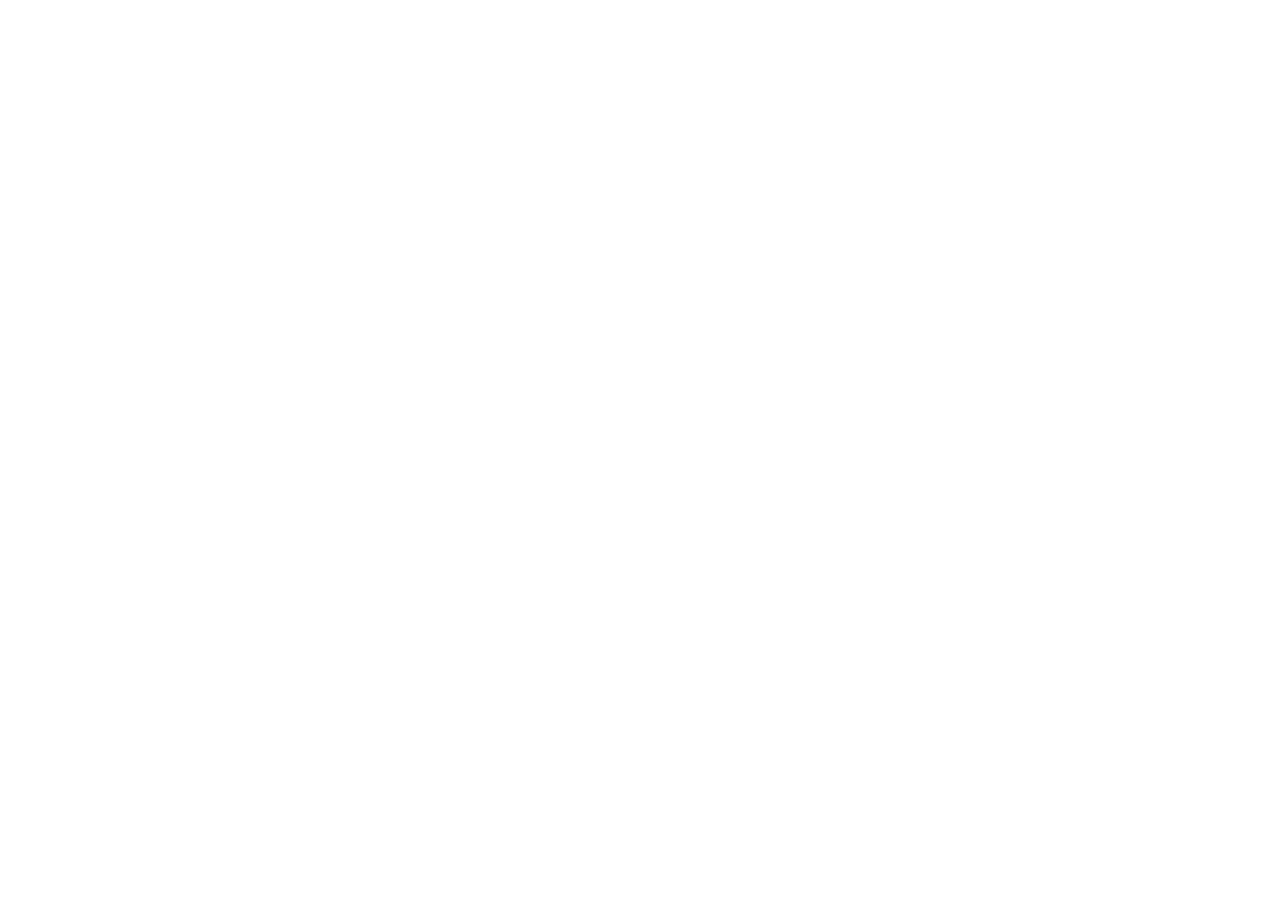
==== Ejercicio Practico 1/src/main/resources/templates/index.html @ c1436b23 "Primera version" ====
<!DOCTYPE html>
<html xmlns:th="http://www.thymeleaf.org"      
      xmlns="http://www.w3.org/1999/xhtml">    
    <head th:replace="~{layout/plantilla :: head}">        
        <title>Libreria</title>            
    </head>    
    <body>        
        <header th:replace="~{layout/plantilla :: header}"/>      
        <div style="text-align: center; margin-top: 20px;">
        <iframe width="560" height="315" src="https://www.youtube.com/embed/xgS318QOtRA?si=ADMLXXmvg3SWGnf2&amp;controls=0" title="YouTube video player" frameborder="0" allow="accelerometer; autoplay; clipboard-write; encrypted-media; gyroscope; picture-in-picture; web-share" allowfullscreen></iframe>
        </div>
        <footer th:replace="~{layout/plantilla :: footer}"/>              
    </body>
</html>
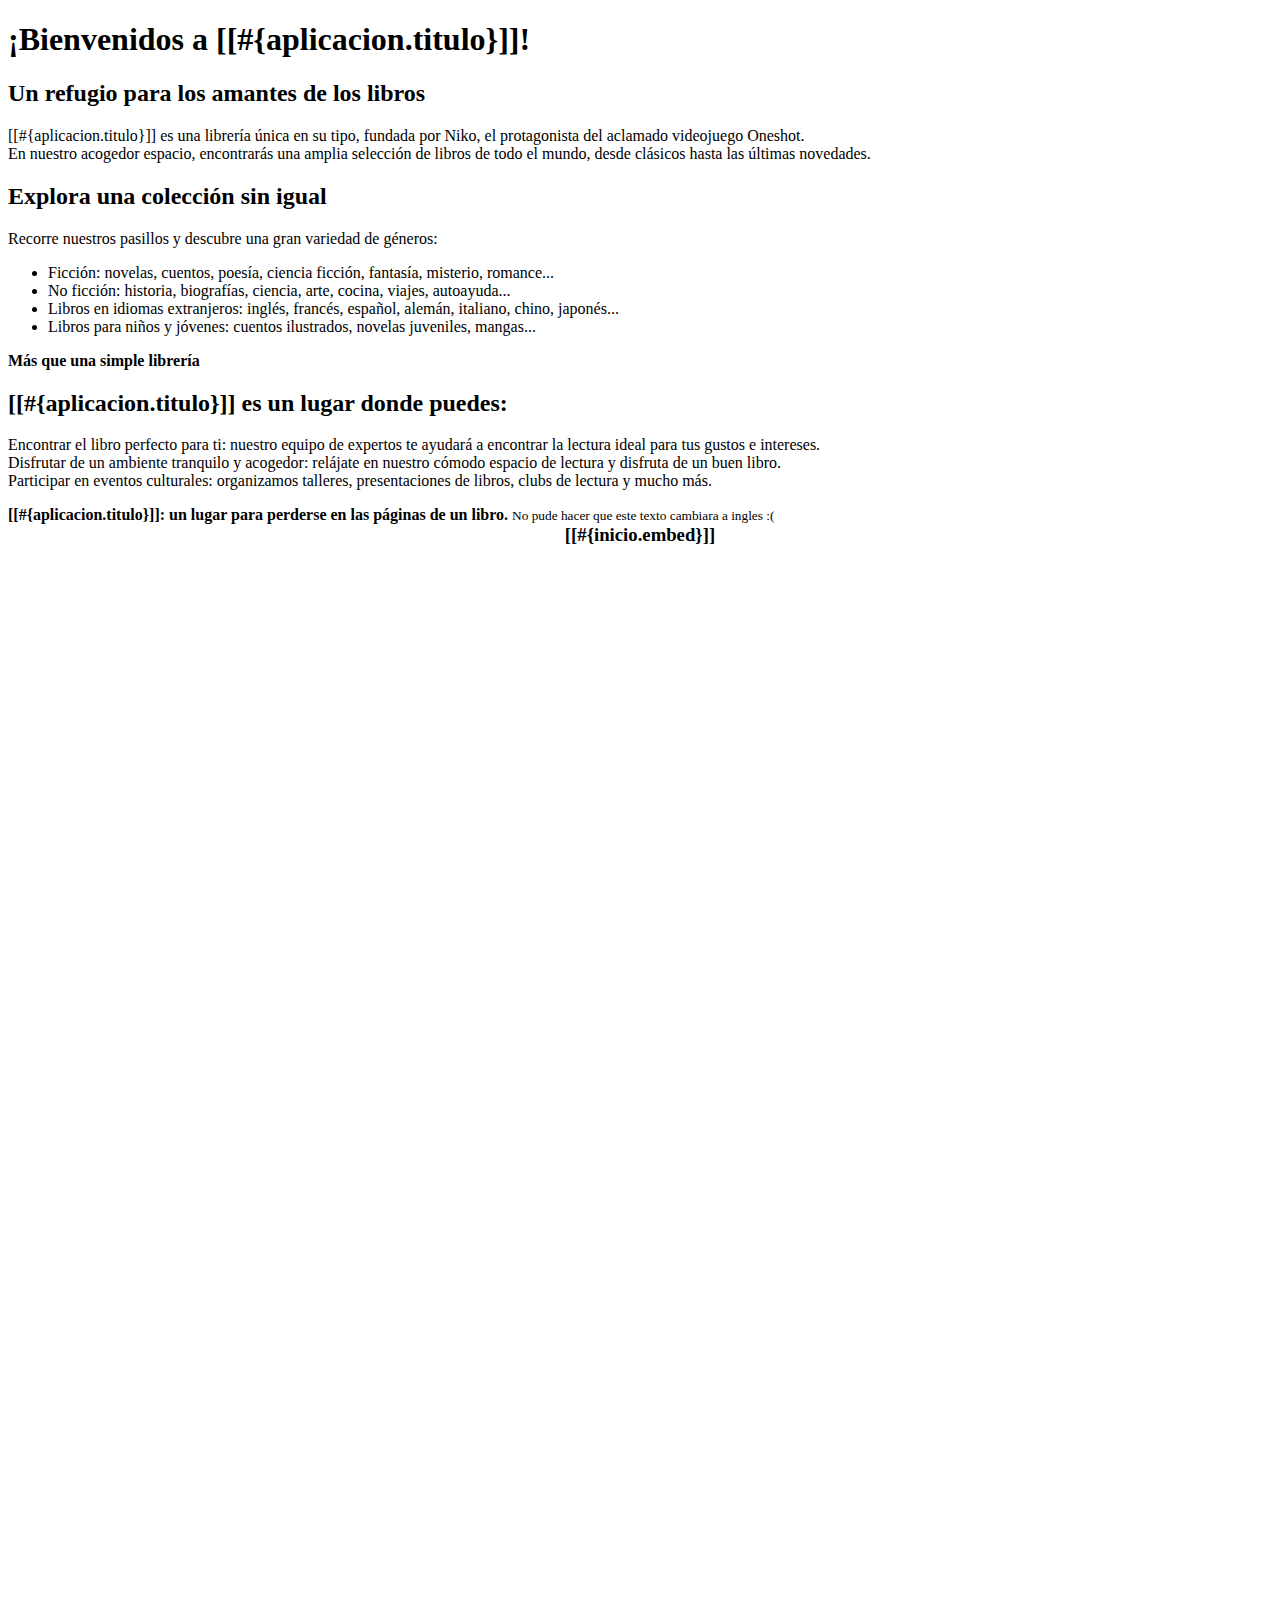
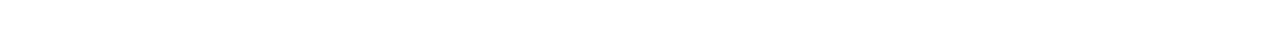
==== commit 6f6d30f9: "Entrega final" ====
--- a/Ejercicio Practico 1/src/main/resources/templates/index.html
+++ b/Ejercicio Practico 1/src/main/resources/templates/index.html
@@ -1,14 +1,43 @@
 <!DOCTYPE html>
 <html xmlns:th="http://www.thymeleaf.org"      
       xmlns="http://www.w3.org/1999/xhtml">    
-    <head th:replace="~{layout/plantilla :: head}">        
-        <title>Libreria</title>            
-    </head>    
+    <head th:replace="~{layout/plantilla :: head}"/>    
     <body>        
-        <header th:replace="~{layout/plantilla :: header}"/>      
-        <div style="text-align: center; margin-top: 20px;">
-        <iframe width="560" height="315" src="https://www.youtube.com/embed/xgS318QOtRA?si=ADMLXXmvg3SWGnf2&amp;controls=0" title="YouTube video player" frameborder="0" allow="accelerometer; autoplay; clipboard-write; encrypted-media; gyroscope; picture-in-picture; web-share" allowfullscreen></iframe>
-        </div>
+        <header th:replace="~{layout/plantilla :: header}"/>
+        <section class="main-content" style="flex-direction: row; flex-wrap: no-wrap;">
+            <section class="card" style="min-width: 0; word-break: break-word;">
+                <h1>¡Bienvenidos a [[#{aplicacion.titulo}]]!</h1>
+                <h2>Un refugio para los amantes de los libros</h2>
+                <p>
+                    [[#{aplicacion.titulo}]] es una librería única en su tipo, fundada por Niko, el protagonista del aclamado videojuego Oneshot.<br>
+                    En nuestro acogedor espacio, encontrarás una amplia selección de libros de todo el mundo, desde clásicos hasta las últimas novedades.
+                </p>
+                <h2>Explora una colección sin igual</h2>
+                <p>Recorre nuestros pasillos y descubre una gran variedad de géneros:
+                    <ul>
+                        <li>Ficción: novelas, cuentos, poesía, ciencia ficción, fantasía, misterio, romance...</li>
+                        <li>No ficción: historia, biografías, ciencia, arte, cocina, viajes, autoayuda...</li>
+                        <li>Libros en idiomas extranjeros: inglés, francés, español, alemán, italiano, chino, japonés...</li>
+                        <li>Libros para niños y jóvenes: cuentos ilustrados, novelas juveniles, mangas...</li>
+                    </ul>
+                </p>
+                <b>Más que una simple librería</b>
+
+                <h2>[[#{aplicacion.titulo}]] es un lugar donde puedes:</h2>
+                <p>
+                    Encontrar el libro perfecto para ti: nuestro equipo de expertos te ayudará a encontrar la lectura ideal para tus gustos e intereses.<br>
+                    Disfrutar de un ambiente tranquilo y acogedor: relájate en nuestro cómodo espacio de lectura y disfruta de un buen libro.<br>
+                    Participar en eventos culturales: organizamos talleres, presentaciones de libros, clubs de lectura y mucho más.<br>
+                </p>
+                <b>[[#{aplicacion.titulo}]]: un lugar para perderse en las páginas de un libro.</b>
+                <small>No pude hacer que este texto cambiara a ingles :(</small>
+            </section>
+            <section class="card" style="display: flex; flex-direction: column; gap: 10px; flex-shrink:0; ">
+                <h3 style="text-align: center; margin: 0">[[#{inicio.embed}]]</h3>
+                <iframe src="https://open.spotify.com/embed/album/40NAeX3e5lntlvuANl6j43?utm_source=generator" width="100%" height="352" frameBorder="0" allowfullscreen="" allow="autoplay; clipboard-write; encrypted-media; fullscreen; picture-in-picture" loading="lazy"></iframe>
+                <iframe style="aspect-ratio: 16/9" width="100%" src="https://www.youtube-nocookie.com/embed/jfKfPfyJRdk?si=UURAMyMSvivq86gs&amp;controls=0" title="YouTube video player" frameborder="0" allow="accelerometer; autoplay; clipboard-write; encrypted-media; gyroscope; picture-in-picture; web-share" allowfullscreen></iframe>
+            </section>
+        </section>
         <footer th:replace="~{layout/plantilla :: footer}"/>              
     </body>
 </html>